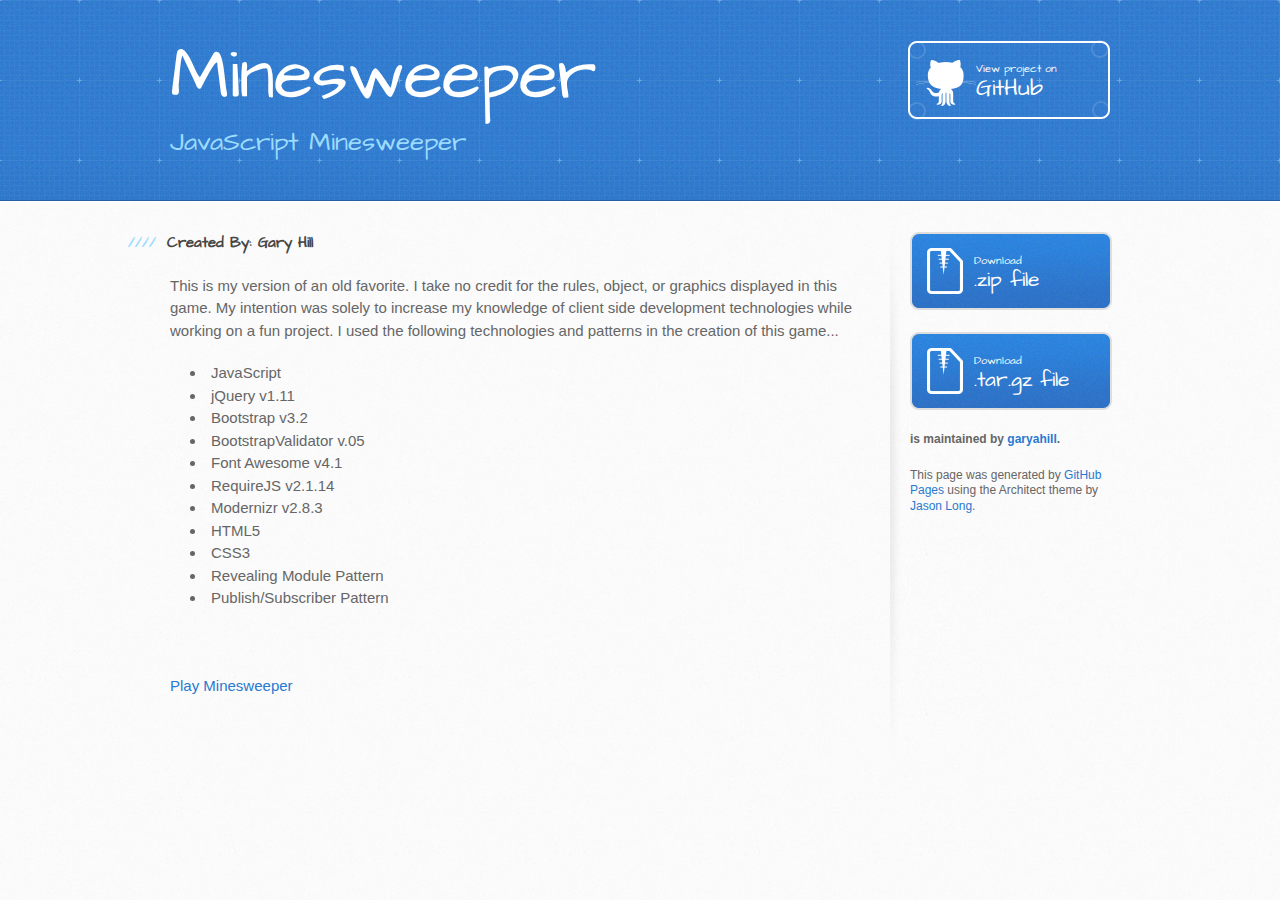
==== index.html @ 71c8aa9b "Update index.html" ====
<!DOCTYPE html>
<html>
  <head>
    <meta charset='utf-8'>
    <meta http-equiv="X-UA-Compatible" content="chrome=1">
    <meta name="viewport" content="width=device-width, initial-scale=1, maximum-scale=1">
    <link href='https://fonts.googleapis.com/css?family=Architects+Daughter' rel='stylesheet' type='text/css'>
    <link rel="stylesheet" type="text/css" href="stylesheets/stylesheet.css" media="screen">
    <link rel="stylesheet" type="text/css" href="stylesheets/pygment_trac.css" media="screen">
    <link rel="stylesheet" type="text/css" href="stylesheets/print.css" media="print">

    <!--[if lt IE 9]>
    <script src="//html5shiv.googlecode.com/svn/trunk/html5.js"></script>
    <![endif]-->

    <title>Minesweeper by garyahill</title>
  </head>

  <body>
    <header>
      <div class="inner">
        <h1>Minesweeper</h1>
        <h2>JavaScript Minesweeper</h2>
        <a href="https://github.com/garyahill/Minesweeper" class="button"><small>View project on</small>GitHub</a>
      </div>
    </header>

    <div id="content-wrapper">
      <div class="inner clearfix">
        <section id="main-content">

<h4>
<a name="created-by-gary-hill" class="anchor" href="#created-by-gary-hill"><span class="octicon octicon-link"></span></a>Created By: Gary Hill</h4>

<p></p><p>This is my version of an old favorite.  I take no credit for the rules, object, or graphics displayed in this game. My intention was solely to increase my knowledge of client side development technologies while working on a fun project.  I used the following technologies and patterns in the creation of this game...</p>
<ul>
 <li>JavaScript</li>
 <li>jQuery v1.11</li>
 <li>Bootstrap v3.2</li>
 <li>BootstrapValidator v.05</li>
 <li>Font Awesome v4.1</li>
 <li>RequireJS v2.1.14</li>
 <li>Modernizr v2.8.3</li>
 <li>HTML5</li>
 <li>CSS3</li>
 <li>Revealing Module Pattern</li>
 <li>Publish/Subscriber Pattern</li>
</ul>
<br />
<br />

<a href="https://cdn.rawgit.com/garyahill/Minesweeper/master/MineSweeper.html">Play Minesweeper</a>  
</section>

        <aside id="sidebar">
          <a href="https://github.com/garyahill/Minesweeper/zipball/master" class="button">
            <small>Download</small>
            .zip file
          </a>
          <a href="https://github.com/garyahill/Minesweeper/tarball/master" class="button">
            <small>Download</small>
            .tar.gz file
          </a>

          <p class="repo-owner"><a href="https://github.com/garyahill/Minesweeper"></a> is maintained by <a href="https://github.com/garyahill">garyahill</a>.</p>

          <p>This page was generated by <a href="https://pages.github.com">GitHub Pages</a> using the Architect theme by <a href="https://twitter.com/jasonlong">Jason Long</a>.</p>
        </aside>
      </div>
    </div>

  
  </body>
</html>
---- stylesheets/stylesheet.css ----
/* http://meyerweb.com/eric/tools/css/reset/ 
   v2.0 | 20110126
   License: none (public domain)
*/
html, body, div, span, applet, object, iframe,
h1, h2, h3, h4, h5, h6, p, blockquote, pre,
a, abbr, acronym, address, big, cite, code,
del, dfn, em, img, ins, kbd, q, s, samp,
small, strike, strong, sub, sup, tt, var,
b, u, i, center,
dl, dt, dd, ol, ul, li,
fieldset, form, label, legend,
table, caption, tbody, tfoot, thead, tr, th, td,
article, aside, canvas, details, embed, 
figure, figcaption, footer, header, hgroup, 
menu, nav, output, ruby, section, summary,
time, mark, audio, video {
	margin: 0;
	padding: 0;
	border: 0;
	font-size: 100%;
	font: inherit;
	vertical-align: baseline;
}
/* HTML5 display-role reset for older browsers */
article, aside, details, figcaption, figure, 
footer, header, hgroup, menu, nav, section {
	display: block;
}
body {
	line-height: 1;
}
ol, ul {
	list-style: none;
}
blockquote, q {
	quotes: none;
}
blockquote:before, blockquote:after,
q:before, q:after {
	content: '';
	content: none;
}
table {
	border-collapse: collapse;
	border-spacing: 0;
}

/* LAYOUT STYLES */
body {
  font-size: 15px;
  line-height: 1.5; 
  background: #fafafa url(../images/body-bg.jpg) 0 0 repeat;
  font-family: 'Helvetica Neue', Helvetica, Arial, serif;
  font-weight: 400;
  color: #666;
}

a {
  color: #2879d0;
}
a:hover {
  color: #2268b2;
}

header {
  padding-top: 40px;
  padding-bottom: 40px;
  font-family: 'Architects Daughter', 'Helvetica Neue', Helvetica, Arial, serif; 
  background: #2e7bcf url(../images/header-bg.jpg) 0 0 repeat-x;
  border-bottom: solid 1px #275da1;
}

header h1 {
  letter-spacing: -1px;
  font-size: 72px;
  color: #fff;
  line-height: 1;
  margin-bottom: 0.2em;
  width: 540px;
}

header h2 {
  font-size: 26px;
  color: #9ddcff;
  font-weight: normal;
  line-height: 1.3;
  width: 540px;
  letter-spacing: 0;
}

.inner {
  position: relative;
  width: 940px;
  margin: 0 auto;
}

#content-wrapper {
  border-top: solid 1px #fff;
  padding-top: 30px;
}

#main-content {
  width: 690px;
  float: left;
}

#main-content img {
  max-width: 100%;
}

aside#sidebar {
  width: 200px;
  padding-left: 20px;
  min-height: 504px;
  float: right;
  background: transparent url(../images/sidebar-bg.jpg) 0 0 no-repeat;
  font-size: 12px;
  line-height: 1.3;
}

aside#sidebar p.repo-owner,
aside#sidebar p.repo-owner a {
  font-weight: bold;
}

#downloads {
  margin-bottom: 40px;
}

a.button {
  width: 134px;
  height: 58px;
  line-height: 1.2;
  font-size: 23px;
  color: #fff;
  padding-left: 68px;
  padding-top: 22px;
  font-family: 'Architects Daughter', 'Helvetica Neue', Helvetica, Arial, serif; 
}
a.button small {
  display: block;
  font-size: 11px;
}
header a.button {
  position: absolute;
  right: 0;
  top: 0;
  background: transparent url(../images/github-button.png) 0 0 no-repeat;
}
aside a.button {
  width: 138px;
  padding-left: 64px;
  display: block;
  background: transparent url(../images/download-button.png) 0 0 no-repeat;
  margin-bottom: 20px;
  font-size: 21px;
}

code, pre {
  font-family: Monaco, "Bitstream Vera Sans Mono", "Lucida Console", Terminal, monospace;
  color: #222;
  margin-bottom: 30px;
  font-size: 13px;
}

code {
  background-color: #f2f8fc;
  border: solid 1px #dbe7f3;
  padding: 0 3px;
}

pre {
  padding: 20px;
  background: #fff;
  text-shadow: none;
  overflow: auto;
  border: solid 1px #f2f2f2;
}
pre code {
  color: #2879d0;
  background-color: #fff;
  border: none;
  padding: 0;
}

ul, ol, dl {
  margin-bottom: 20px;
}


/* COMMON STYLES */

hr {
  height: 1px;
  line-height: 1px;
  margin-top: 1em;
  padding-bottom: 1em;
  border: none;
  background: transparent url('../images/hr.png') 0 0 no-repeat;
}

table {
  width: 100%;
  border: 1px solid #ebebeb;
}

th {
  font-weight: 500;
}

td {
  border: 1px solid #ebebeb;
  text-align: center; 
  font-weight: 300;
}

form {
  background: #f2f2f2;
  padding: 20px;
  
}


/* GENERAL ELEMENT TYPE STYLES */

#main-content h1 {
  font-family: 'Architects Daughter', 'Helvetica Neue', Helvetica, Arial, serif; 
  font-size: 2.8em;
  letter-spacing: -1px;
  color: #474747;
} 

#main-content h1:before {
  content: "/";
  color: #9ddcff;
  padding-right: 0.3em;
  margin-left: -0.9em;
}

#main-content h2 {
  font-family: 'Architects Daughter', 'Helvetica Neue', Helvetica, Arial, serif; 
  font-size: 22px;
  font-weight: bold;
  margin-bottom: 8px;
  color: #474747;
} 
#main-content h2:before {
  content: "//";
  color: #9ddcff;
  padding-right: 0.3em;
  margin-left: -1.5em;
}

#main-content h3 {
  font-family: 'Architects Daughter', 'Helvetica Neue', Helvetica, Arial, serif; 
  font-size: 18px;
  font-weight: bold;
  margin-top: 24px;
  margin-bottom: 8px;
  color: #474747;
} 
 
#main-content h3:before {
  content: "///";
  color: #9ddcff;
  padding-right: 0.3em;
  margin-left: -2em;
}

#main-content h4 {
  font-family: 'Architects Daughter', 'Helvetica Neue', Helvetica, Arial, serif; 
  font-size: 15px;
  font-weight: bold;
  color: #474747;
} 

h4:before {
  content: "////";
  color: #9ddcff;
  padding-right: 0.3em;
  margin-left: -2.8em;
}

#main-content h5 {
  font-family: 'Architects Daughter', 'Helvetica Neue', Helvetica, Arial, serif; 
  font-size: 14px;
  color: #474747;
} 
h5:before {
  content: "/////";
  color: #9ddcff;
  padding-right: 0.3em;
  margin-left: -3.2em;
}

#main-content h6 {
  font-family: 'Architects Daughter', 'Helvetica Neue', Helvetica, Arial, serif; 
  font-size: .8em;
  color: #474747;
} 
h6:before {
  content: "//////";
  color: #9ddcff;
  padding-right: 0.3em;
  margin-left: -3.7em;
}

p {
  margin-bottom: 20px;
}
 
a {
  text-decoration: none;
}

p a {
  font-weight: 400;
}

blockquote {
  font-size: 1.6em;
  border-left: 10px solid #e9e9e9;
  margin-bottom: 20px;
  padding: 0 0 0 30px;
}

ul {
  list-style: disc inside;
  padding-left: 20px;
}

ol {
  list-style: decimal inside;
  padding-left: 3px;
}

dl dd {
  font-style: italic;
  font-weight: 100;
}

footer {
  background: transparent url('../images/hr.png') 0 0 no-repeat;
  margin-top: 40px;
  padding-top: 20px;
  padding-bottom: 30px;
  font-size: 13px;
  color: #aaa;
}

footer a {
  color: #666;
}
footer a:hover {
  color: #444;
}

/* MISC */
.clearfix:after {
  clear: both;
  content: '.';
  display: block;
  visibility: hidden;
  height: 0;
}

.clearfix {display: inline-block;}
* html .clearfix {height: 1%;}
.clearfix {display: block;}

/* #Media Queries
================================================== */

/* Smaller than standard 960 (devices and browsers) */
@media only screen and (max-width: 959px) {}

/* Tablet Portrait size to standard 960 (devices and browsers) */
@media only screen and (min-width: 768px) and (max-width: 959px) {
  .inner {
    width: 740px;
  }
  header h1, header h2 {
    width: 340px;
  }
  header h1 {
    font-size: 60px;
  }
  header h2 {
    font-size: 30px;
  }
  #main-content {
    width: 490px;
  }
  #main-content h1:before,
  #main-content h2:before,
  #main-content h3:before,
  #main-content h4:before,
  #main-content h5:before,
  #main-content h6:before {
    content: none;
    padding-right: 0;
    margin-left: 0;
  }
}

/* All Mobile Sizes (devices and browser) */
@media only screen and (max-width: 767px) {
  .inner {
    width: 93%;
  }
  header {
    padding: 20px 0;
  }
  header .inner {
    position: relative;
  }
  header h1, header h2 {
    width: 100%;
  }
  header h1 {
    font-size: 48px;
  }
  header h2 {
    font-size: 24px;
  }
  header a.button {
    background-image: none;
    width: auto;
    height: auto;
    display: inline-block;
    margin-top: 15px;
    padding: 5px 10px;
    position: relative;
    text-align: center;
    font-size: 13px;
    line-height: 1;
    background-color: #9ddcff;
    color: #2879d0;
    -moz-border-radius: 5px;
    -webkit-border-radius: 5px;                     
    border-radius: 5px;    
  }
  header a.button small {
    font-size: 13px;
    display: inline;
  }
  #main-content,
  aside#sidebar {
    float: none;
    width: 100% ! important;
  }
  aside#sidebar {
    background-image: none;
    margin-top: 20px;
    border-top: solid 1px #ddd;
    padding: 20px 0;
    min-height: 0;
  }
  aside#sidebar a.button {
    display: none;
  }
  #main-content h1:before,
  #main-content h2:before,
  #main-content h3:before,
  #main-content h4:before,
  #main-content h5:before,
  #main-content h6:before {
    content: none;
    padding-right: 0;
    margin-left: 0;
  }
}

/* Mobile Landscape Size to Tablet Portrait (devices and browsers) */
@media only screen and (min-width: 480px) and (max-width: 767px) {}

/* Mobile Portrait Size to Mobile Landscape Size (devices and browsers) */
@media only screen and (max-width: 479px) {}
---- stylesheets/pygment_trac.css ----
.highlight  { background: #ffffff; }
.highlight .c { color: #999988; font-style: italic } /* Comment */
.highlight .err { color: #a61717; background-color: #e3d2d2 } /* Error */
.highlight .k { font-weight: bold } /* Keyword */
.highlight .o { font-weight: bold } /* Operator */
.highlight .cm { color: #999988; font-style: italic } /* Comment.Multiline */
.highlight .cp { color: #999999; font-weight: bold } /* Comment.Preproc */
.highlight .c1 { color: #999988; font-style: italic } /* Comment.Single */
.highlight .cs { color: #999999; font-weight: bold; font-style: italic } /* Comment.Special */
.highlight .gd { color: #000000; background-color: #ffdddd } /* Generic.Deleted */
.highlight .gd .x { color: #000000; background-color: #ffaaaa } /* Generic.Deleted.Specific */
.highlight .ge { font-style: italic } /* Generic.Emph */
.highlight .gr { color: #aa0000 } /* Generic.Error */
.highlight .gh { color: #999999 } /* Generic.Heading */
.highlight .gi { color: #000000; background-color: #ddffdd } /* Generic.Inserted */
.highlight .gi .x { color: #000000; background-color: #aaffaa } /* Generic.Inserted.Specific */
.highlight .go { color: #888888 } /* Generic.Output */
.highlight .gp { color: #555555 } /* Generic.Prompt */
.highlight .gs { font-weight: bold } /* Generic.Strong */
.highlight .gu { color: #800080; font-weight: bold; } /* Generic.Subheading */
.highlight .gt { color: #aa0000 } /* Generic.Traceback */
.highlight .kc { font-weight: bold } /* Keyword.Constant */
.highlight .kd { font-weight: bold } /* Keyword.Declaration */
.highlight .kn { font-weight: bold } /* Keyword.Namespace */
.highlight .kp { font-weight: bold } /* Keyword.Pseudo */
.highlight .kr { font-weight: bold } /* Keyword.Reserved */
.highlight .kt { color: #445588; font-weight: bold } /* Keyword.Type */
.highlight .m { color: #009999 } /* Literal.Number */
.highlight .s { color: #d14 } /* Literal.String */
.highlight .na { color: #008080 } /* Name.Attribute */
.highlight .nb { color: #0086B3 } /* Name.Builtin */
.highlight .nc { color: #445588; font-weight: bold } /* Name.Class */
.highlight .no { color: #008080 } /* Name.Constant */
.highlight .ni { color: #800080 } /* Name.Entity */
.highlight .ne { color: #990000; font-weight: bold } /* Name.Exception */
.highlight .nf { color: #990000; font-weight: bold } /* Name.Function */
.highlight .nn { color: #555555 } /* Name.Namespace */
.highlight .nt { color: #000080 } /* Name.Tag */
.highlight .nv { color: #008080 } /* Name.Variable */
.highlight .ow { font-weight: bold } /* Operator.Word */
.highlight .w { color: #bbbbbb } /* Text.Whitespace */
.highlight .mf { color: #009999 } /* Literal.Number.Float */
.highlight .mh { color: #009999 } /* Literal.Number.Hex */
.highlight .mi { color: #009999 } /* Literal.Number.Integer */
.highlight .mo { color: #009999 } /* Literal.Number.Oct */
.highlight .sb { color: #d14 } /* Literal.String.Backtick */
.highlight .sc { color: #d14 } /* Literal.String.Char */
.highlight .sd { color: #d14 } /* Literal.String.Doc */
.highlight .s2 { color: #d14 } /* Literal.String.Double */
.highlight .se { color: #d14 } /* Literal.String.Escape */
.highlight .sh { color: #d14 } /* Literal.String.Heredoc */
.highlight .si { color: #d14 } /* Literal.String.Interpol */
.highlight .sx { color: #d14 } /* Literal.String.Other */
.highlight .sr { color: #009926 } /* Literal.String.Regex */
.highlight .s1 { color: #d14 } /* Literal.String.Single */
.highlight .ss { color: #990073 } /* Literal.String.Symbol */
.highlight .bp { color: #999999 } /* Name.Builtin.Pseudo */
.highlight .vc { color: #008080 } /* Name.Variable.Class */
.highlight .vg { color: #008080 } /* Name.Variable.Global */
.highlight .vi { color: #008080 } /* Name.Variable.Instance */
.highlight .il { color: #009999 } /* Literal.Number.Integer.Long */

.type-csharp .highlight .k { color: #0000FF }
.type-csharp .highlight .kt { color: #0000FF }
.type-csharp .highlight .nf { color: #000000; font-weight: normal }
.type-csharp .highlight .nc { color: #2B91AF }
.type-csharp .highlight .nn { color: #000000 }
.type-csharp .highlight .s { color: #A31515 }
.type-csharp .highlight .sc { color: #A31515 }
---- stylesheets/print.css ----
html, body, div, span, applet, object, iframe,
h1, h2, h3, h4, h5, h6, p, blockquote, pre,
a, abbr, acronym, address, big, cite, code,
del, dfn, em, img, ins, kbd, q, s, samp,
small, strike, strong, sub, sup, tt, var,
b, u, i, center,
dl, dt, dd, ol, ul, li,
fieldset, form, label, legend,
table, caption, tbody, tfoot, thead, tr, th, td,
article, aside, canvas, details, embed, 
figure, figcaption, footer, header, hgroup, 
menu, nav, output, ruby, section, summary,
time, mark, audio, video {
  margin: 0;
  padding: 0;
  border: 0;
  font-size: 100%;
  font: inherit;
  vertical-align: baseline;
}
/* HTML5 display-role reset for older browsers */
article, aside, details, figcaption, figure, 
footer, header, hgroup, menu, nav, section {
  display: block;
}
body {
  line-height: 1;
}
ol, ul {
  list-style: none;
}
blockquote, q {
  quotes: none;
}
blockquote:before, blockquote:after,
q:before, q:after {
  content: '';
  content: none;
}
table {
  border-collapse: collapse;
  border-spacing: 0;
}
body {
  font-size: 13px;
  line-height: 1.5; 
  font-family: 'Helvetica Neue', Helvetica, Arial, serif;
  color: #000;
}

a {
  color: #d5000d;
  font-weight: bold;
}

header {
  padding-top: 35px;
  padding-bottom: 10px;
}

header h1 {
  font-weight: bold;
  letter-spacing: -1px;
  font-size: 48px;
  color: #303030;
  line-height: 1.2;
}

header h2 {
  letter-spacing: -1px;
  font-size: 24px;
  color: #aaa;
  font-weight: normal;
  line-height: 1.3;
}
#downloads {
  display: none;
}
#main_content {
  padding-top: 20px;
}

code, pre {
  font-family: Monaco, "Bitstream Vera Sans Mono", "Lucida Console", Terminal;
  color: #222;
  margin-bottom: 30px;
  font-size: 12px;
}

code {
  padding: 0 3px;
}

pre {
  border: solid 1px #ddd;
  padding: 20px;
  overflow: auto;
}
pre code {
  padding: 0;
}

ul, ol, dl {
  margin-bottom: 20px;
}


/* COMMON STYLES */

table {
  width: 100%;
  border: 1px solid #ebebeb;
}

th {
  font-weight: 500;
}

td {
  border: 1px solid #ebebeb;
  text-align: center; 
  font-weight: 300;
}

form {
  background: #f2f2f2;
  padding: 20px;
  
}


/* GENERAL ELEMENT TYPE STYLES */

h1 {
  font-size: 2.8em;
} 

h2 {
  font-size: 22px;
  font-weight: bold;
  color: #303030;
  margin-bottom: 8px;
} 

h3 {
  color: #d5000d;
  font-size: 18px;
  font-weight: bold;
  margin-bottom: 8px;
} 
 
h4 {
  font-size: 16px;
  color: #303030;
  font-weight: bold;
} 

h5 {
  font-size: 1em;
  color: #303030;
} 

h6 {
  font-size: .8em;
  color: #303030;
} 

p {
  font-weight: 300;
  margin-bottom: 20px;
}
 
a {
  text-decoration: none;
}

p a {
  font-weight: 400;
}

blockquote {
  font-size: 1.6em;
  border-left: 10px solid #e9e9e9;
  margin-bottom: 20px;
  padding: 0 0 0 30px;
}

ul li {
  list-style: disc inside;
  padding-left: 20px;
}

ol li {
  list-style: decimal inside;
  padding-left: 3px;
}

dl dd {
  font-style: italic;
  font-weight: 100;
}

footer {
  margin-top: 40px;
  padding-top: 20px;
  padding-bottom: 30px;
  font-size: 13px;
  color: #aaa;
}

footer a {
  color: #666;
}

/* MISC */
.clearfix:after {
  clear: both;
  content: '.';
  display: block;
  visibility: hidden;
  height: 0;
}

.clearfix {display: inline-block;}
* html .clearfix {height: 1%;}
.clearfix {display: block;}
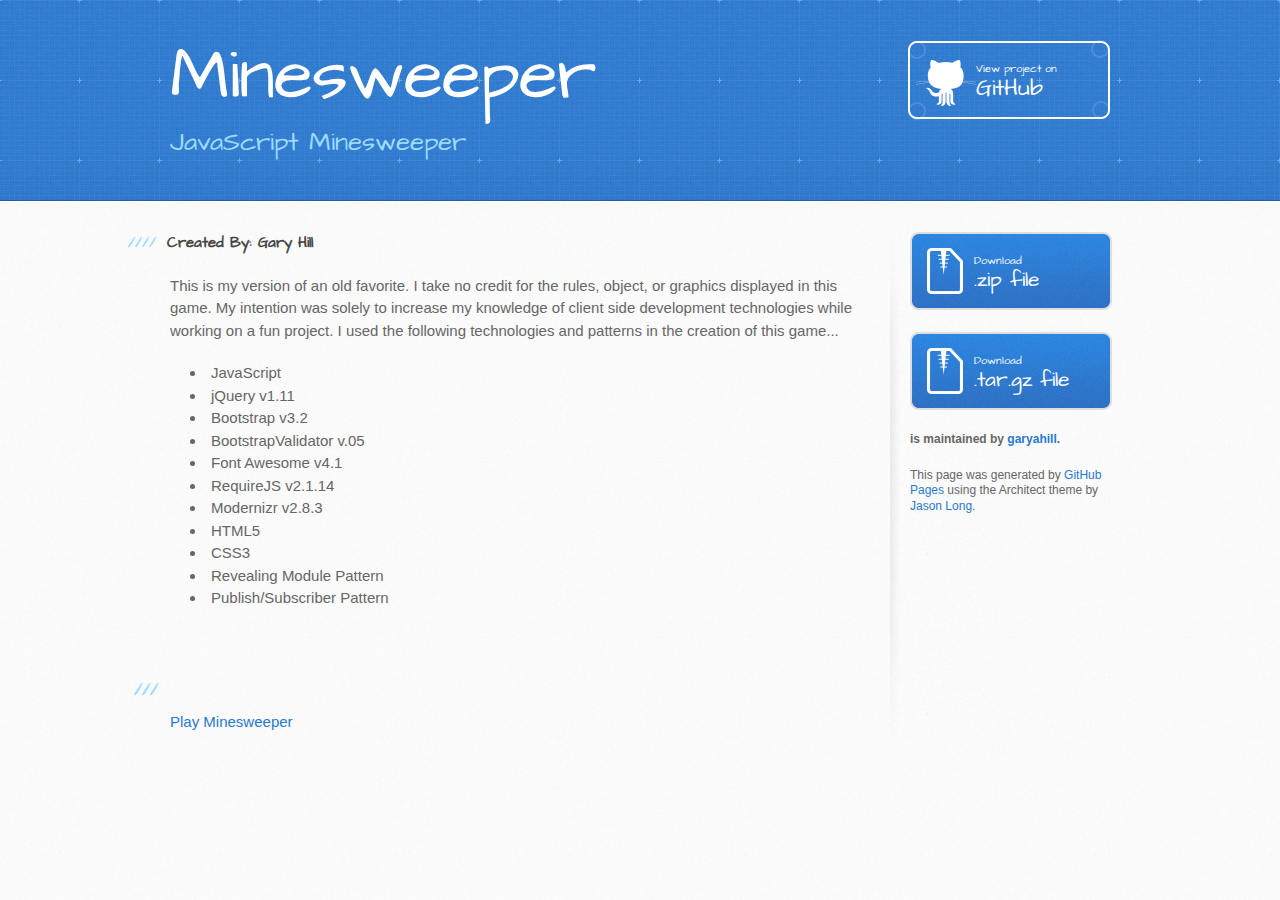
==== commit 5804c10a: "Update index.html" ====
--- a/index.html
+++ b/index.html
@@ -47,9 +47,7 @@
  <li>Publish/Subscriber Pattern</li>
 </ul>
 <br />
-<br />
-
-<a href="https://cdn.rawgit.com/garyahill/Minesweeper/master/MineSweeper.html">Play Minesweeper</a>  
+<h3></h3><a href="https://cdn.rawgit.com/garyahill/Minesweeper/master/MineSweeper.html">Play Minesweeper</a></h3>  
 </section>
 
         <aside id="sidebar">
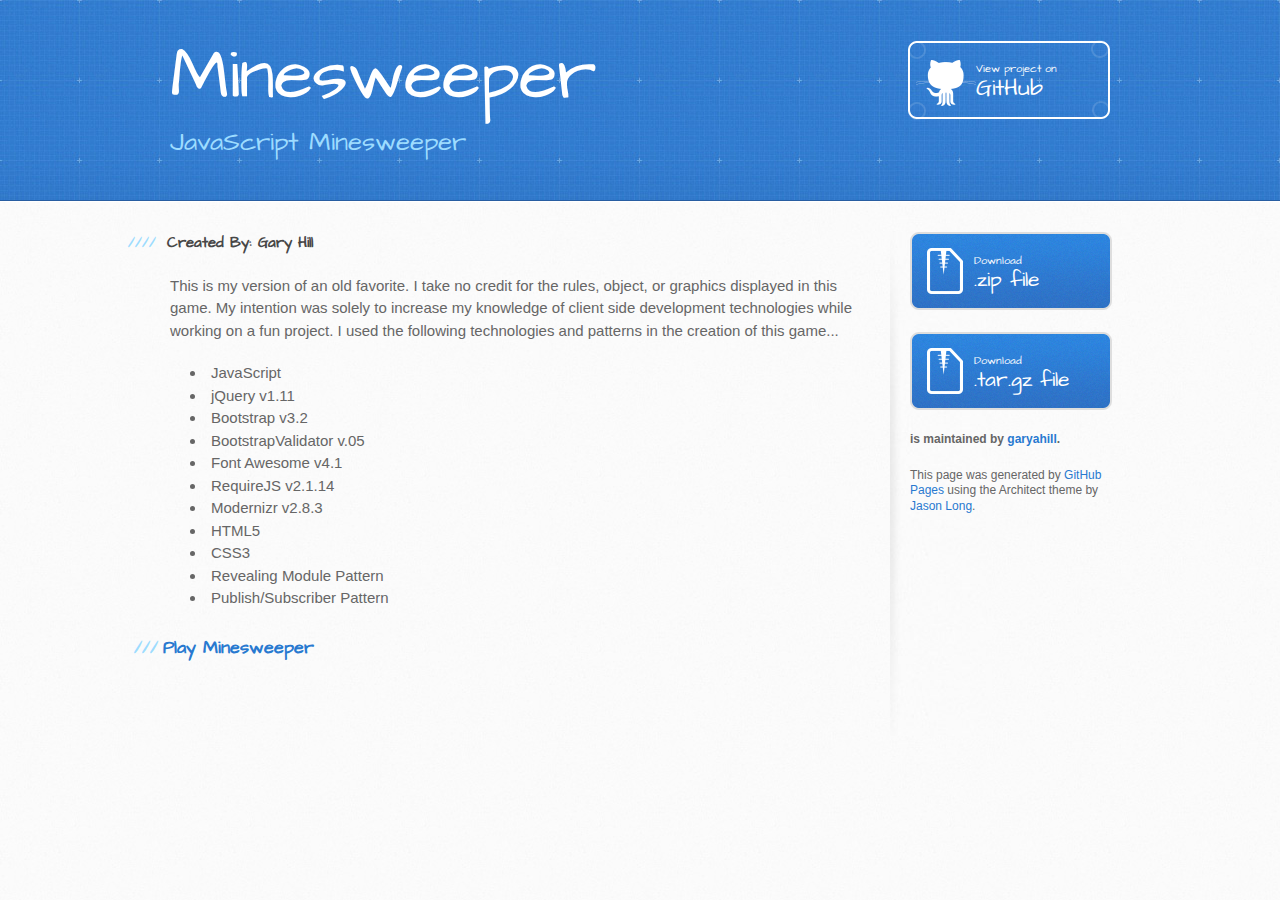
==== commit 6d801170: "Update index.html" ====
--- a/index.html
+++ b/index.html
@@ -46,8 +46,7 @@
  <li>Revealing Module Pattern</li>
  <li>Publish/Subscriber Pattern</li>
 </ul>
-<br />
-<h3></h3><a href="https://cdn.rawgit.com/garyahill/Minesweeper/master/MineSweeper.html">Play Minesweeper</a></h3>  
+<h3><a href="https://cdn.rawgit.com/garyahill/Minesweeper/master/MineSweeper.html">Play Minesweeper</a></h3>  
 </section>
 
         <aside id="sidebar">
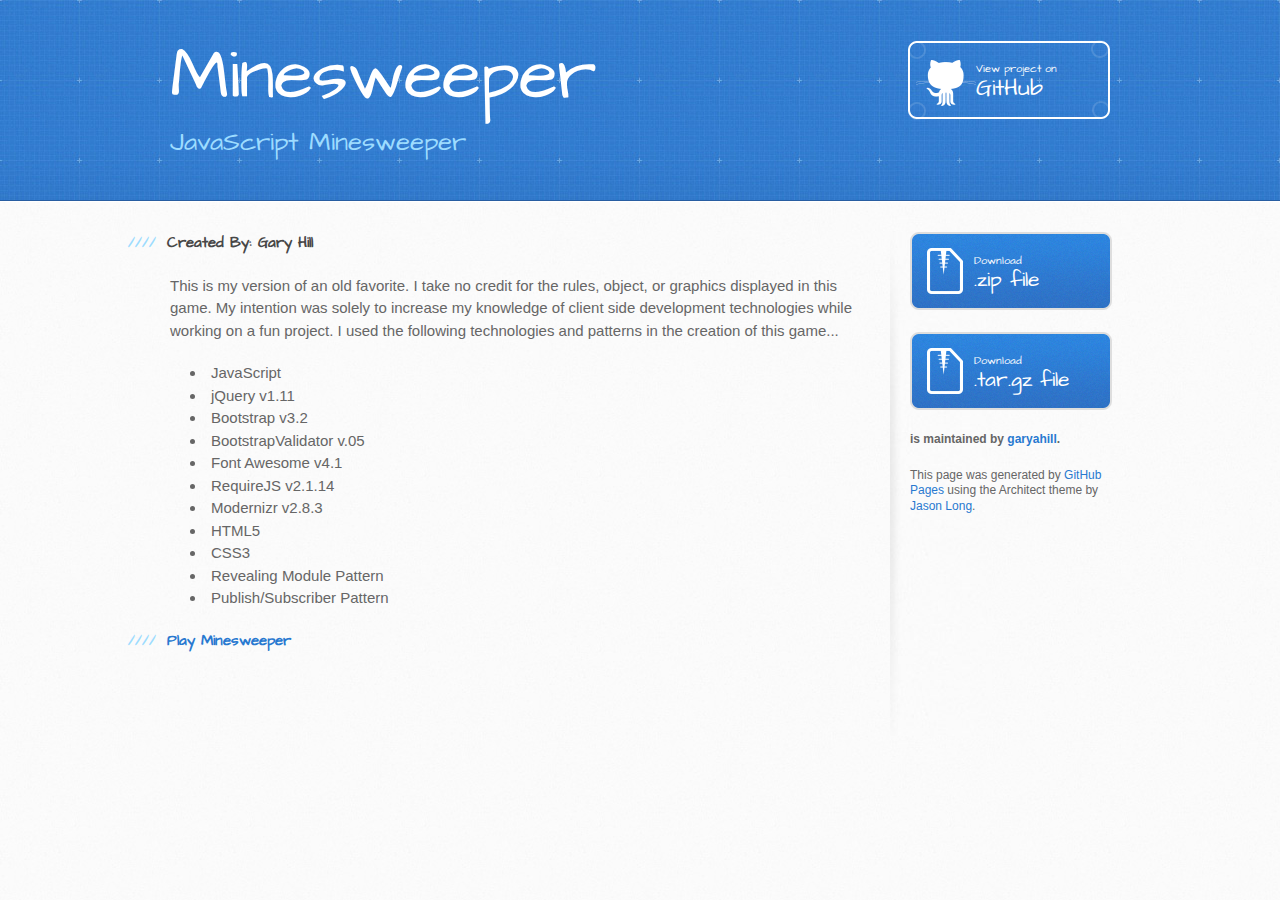
==== commit 24ae95d0: "Update index.html" ====
--- a/index.html
+++ b/index.html
@@ -46,7 +46,7 @@
  <li>Revealing Module Pattern</li>
  <li>Publish/Subscriber Pattern</li>
 </ul>
-<h3><a href="https://cdn.rawgit.com/garyahill/Minesweeper/master/MineSweeper.html">Play Minesweeper</a></h3>  
+<h4><a href="https://cdn.rawgit.com/garyahill/Minesweeper/master/MineSweeper.html"> Play Minesweeper</a></h4>  
 </section>
 
         <aside id="sidebar">
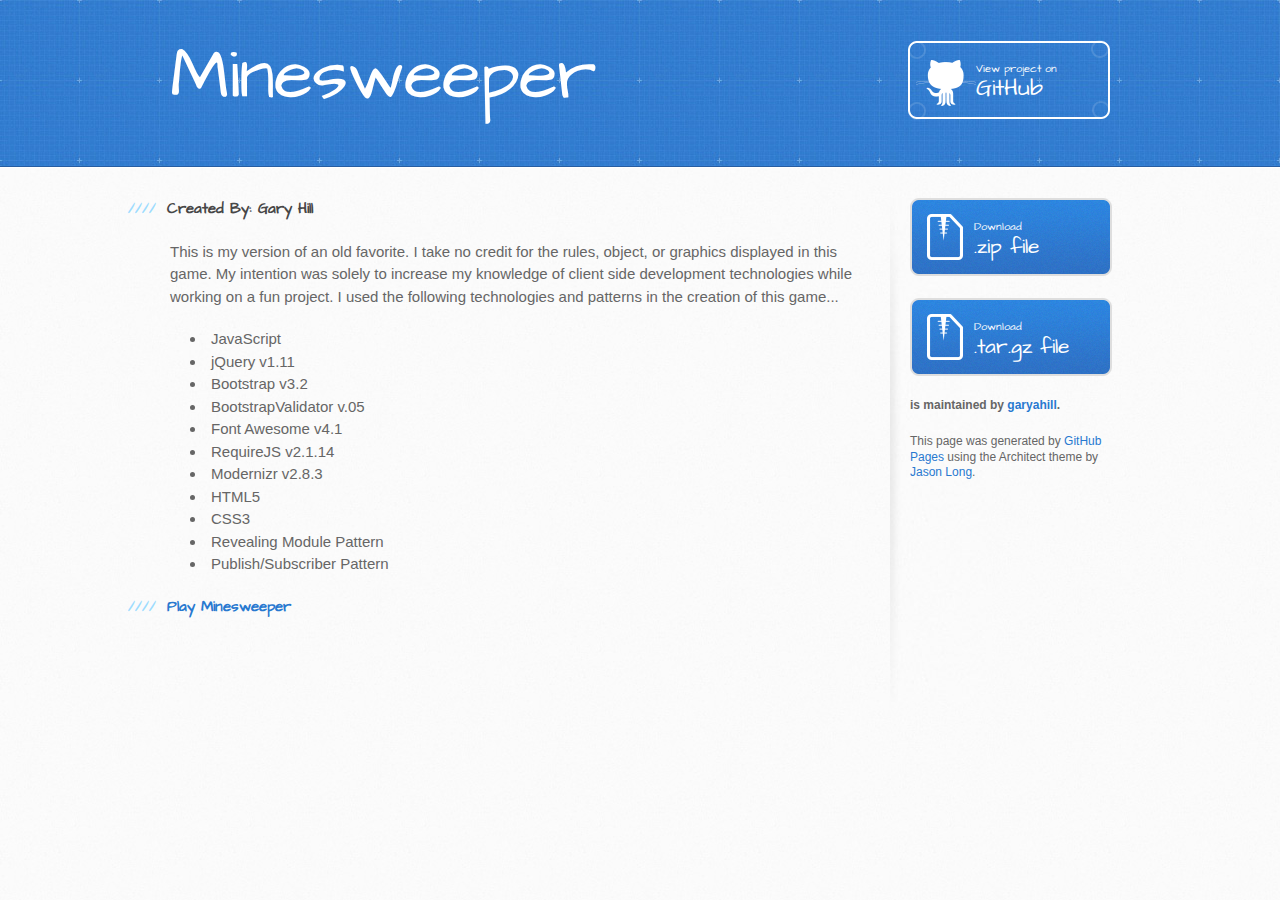
==== commit 43dd948b: "Changed text on page added to ignored files" ====
--- a/index.html
+++ b/index.html
@@ -20,7 +20,6 @@
     <header>
       <div class="inner">
         <h1>Minesweeper</h1>
-        <h2>JavaScript Minesweeper</h2>
         <a href="https://github.com/garyahill/Minesweeper" class="button"><small>View project on</small>GitHub</a>
       </div>
     </header>
@@ -66,6 +65,18 @@
       </div>
     </div>
 
+<!-- Google Analytics -->
+<script>
+  (function(i,s,o,g,r,a,m){i['GoogleAnalyticsObject']=r;i[r]=i[r]||function(){
+  (i[r].q=i[r].q||[]).push(arguments)},i[r].l=1*new Date();a=s.createElement(o),
+  m=s.getElementsByTagName(o)[0];a.async=1;a.src=g;m.parentNode.insertBefore(a,m)
+  })(window,document,'script','//www.google-analytics.com/analytics.js','ga');
+
+  ga('create', 'UA-54236812-1', 'auto');
+  ga('send', 'pageview');
+
+</script>
+  
   
   </body>
 </html>
